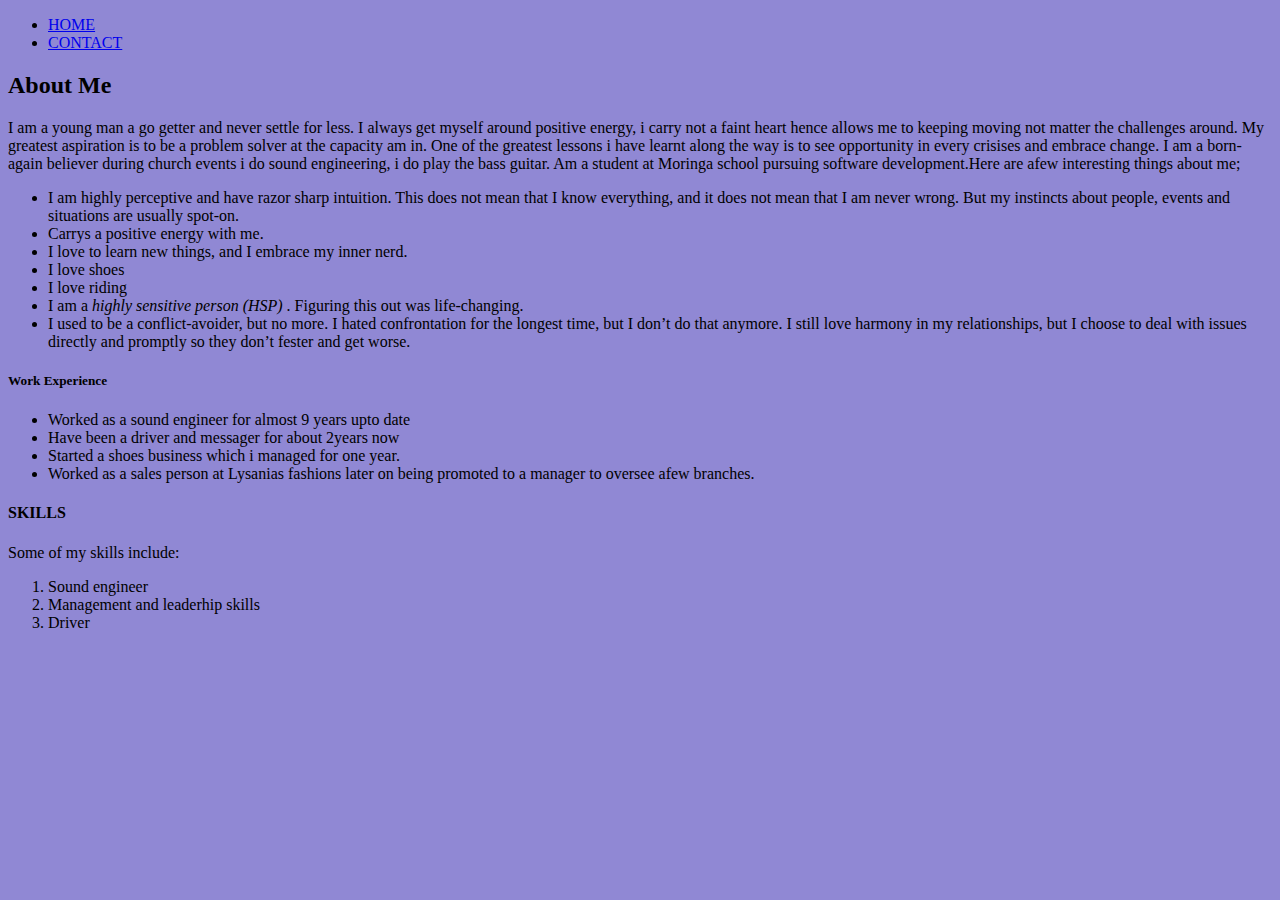
==== html/about.html @ db62a5d7 "new changes in about.html and contact.html" ====
<!DOCTYPE html>
<html lang="en">
<head>
    <meta charset="UTF-8">
    <meta name="viewport" content="width=device-width, initial-scale=1.0">
    <title>About Me Yitzhak-Njenga</title>
    <link rel="stylesheet" href="/Style.css/about.css">
</head>

<body>
    <nav>
        <ul>
            <li><a href="/index.html">HOME</a></li>
            <li><a href="/html/Contact.html">CONTACT</a></li>
        </ul>
        
        
    </nav>
    <div id="About me">
        <h2>About Me</h2>
        <p>I am a young man a go getter and never settle for less. I always get myself around positive energy, i carry not a faint heart hence allows me to keeping moving not matter the challenges around. My greatest aspiration is to be a problem solver at the capacity am in. One of the greatest lessons i have learnt along the way is to see opportunity in every crisises and embrace change. I am a born-again believer during church events i do sound engineering, i do play the bass guitar. Am a student at Moringa school pursuing software development.Here are afew interesting things about me;
            <ul>
                <li>I am highly perceptive and have razor sharp intuition. This does not mean that I know everything, and it does not mean that I am never wrong. But my instincts about people, events and situations are usually spot-on.</li>
                <li>Carrys a positive energy with me.</li>
                <li>I love to learn new things, and I embrace my inner nerd.</li>
                <li>I love shoes</li>
                <li>I love riding</li>
                <li>I am a <em>highly sensitive person (HSP)</em> . Figuring this out was life-changing.</li>
                <li>I used to be a conflict-avoider, but no more. I hated confrontation for the longest time, but I don’t do that anymore. I still love harmony in my relationships, but I choose to deal with issues directly and promptly so they don’t fester and get worse.</li>
            </ul> </p>
    
    </div>
    <div>
        <h5>Work Experience</h5>
        <ul>
            <li>Worked as a sound engineer for almost 9 years upto date</li>
            <li>Have been a driver and messager for about 2years now</li>
            <li>Started a shoes business which i managed for one year. </li>
            <li>Worked as a sales person at Lysanias fashions later on being promoted to a manager to oversee afew branches.</li>
        
        </ul>
        
    
    </div>
    <div class="abilities">
        <h4>SKILLS</h4>
       <p>Some of my skills include:
           <ol>
               <li>Sound engineer</li>
               <li>Management and leaderhip skills</li>
               <li>Driver</li>
           </ol>
       </p> 
    
    </div>
    
    
    
</body>
</html>
---- Style.css/about.css ----
body{
    background-color: #9088d4;
}
nav{
    display:block;
}
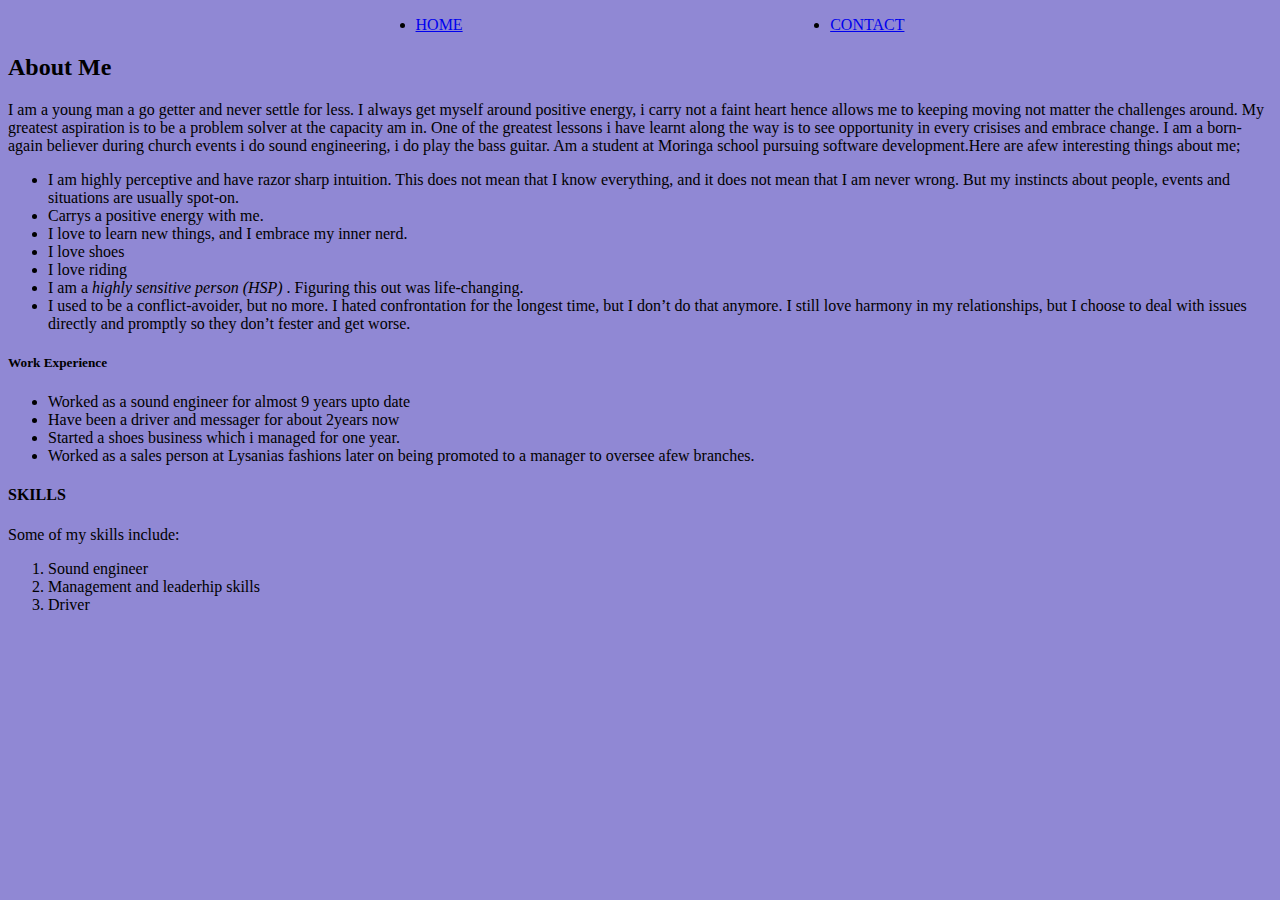
==== commit 8eb2ba99: "contact changes and about me" ====
--- a/html/about.html
+++ b/html/about.html
@@ -3,8 +3,7 @@
 <head>
     <meta charset="UTF-8">
     <meta name="viewport" content="width=device-width, initial-scale=1.0">
-    <title>About Me Yitzhak-Njenga</title>
-    <link rel="stylesheet" href="/Style.css/about.css">
+    <link rel="stylesheet" href="/css/about.css">
 </head>
 
 <body>
--- a/css/about.css
+++ b/css/about.css
@@ -0,0 +1,10 @@
+body{
+    background-color: #9088d4;
+}
+nav{
+    display:block;
+}
+nav ul{
+    display: flex;
+    justify-content: space-evenly;
+ }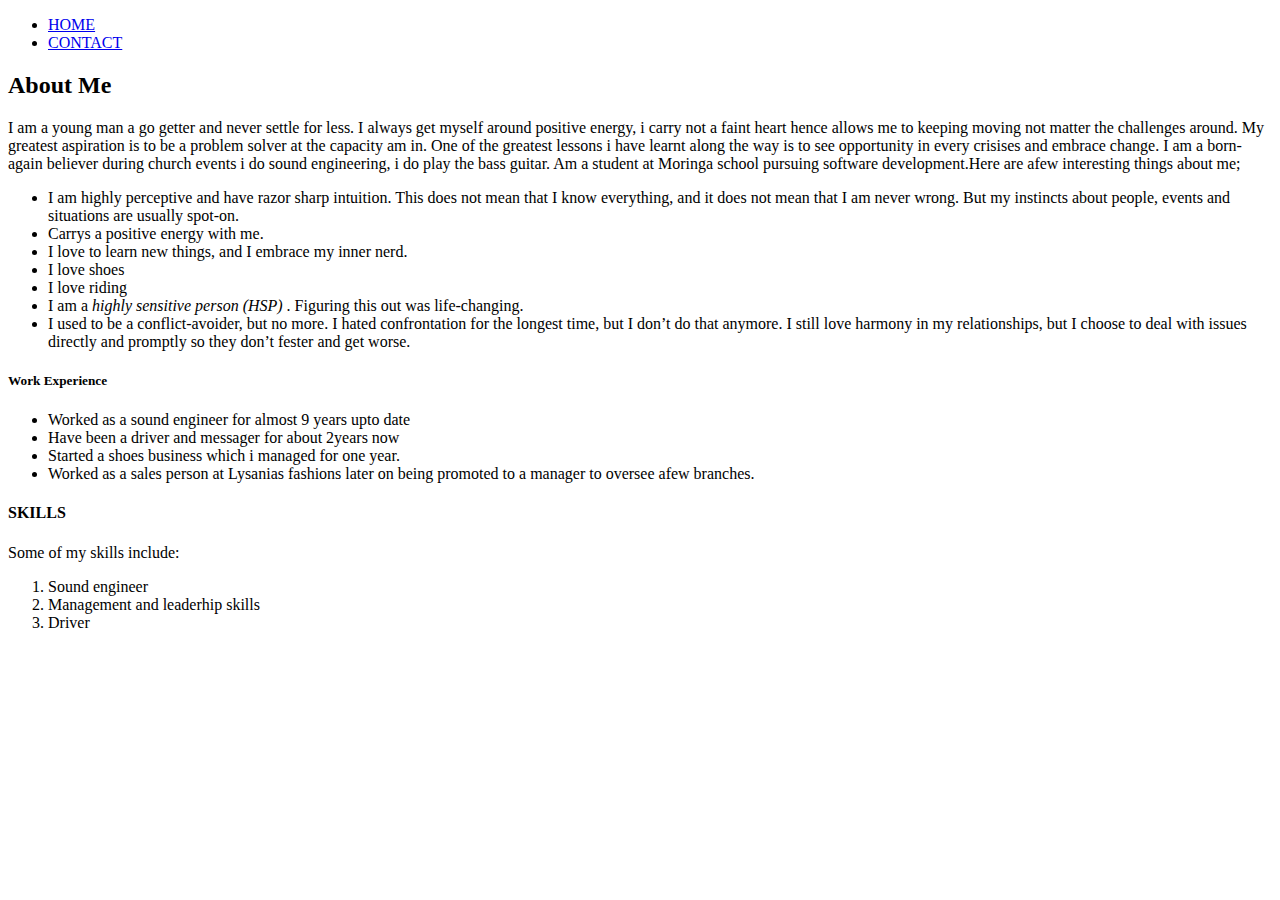
==== commit 7965a450: "styling changes" ====
--- a/html/about.html
+++ b/html/about.html
@@ -3,14 +3,14 @@
 <head>
     <meta charset="UTF-8">
     <meta name="viewport" content="width=device-width, initial-scale=1.0">
-    <link rel="stylesheet" href="/css/about.css">
+    <link rel="stylesheet" href="./css/about.css">
 </head>
 
 <body>
     <nav>
         <ul>
-            <li><a href="/index.html">HOME</a></li>
-            <li><a href="/html/Contact.html">CONTACT</a></li>
+            <li><a href="./index.html">HOME</a></li>
+            <li><a href="./Contact.html">CONTACT</a></li>
         </ul>
         
         
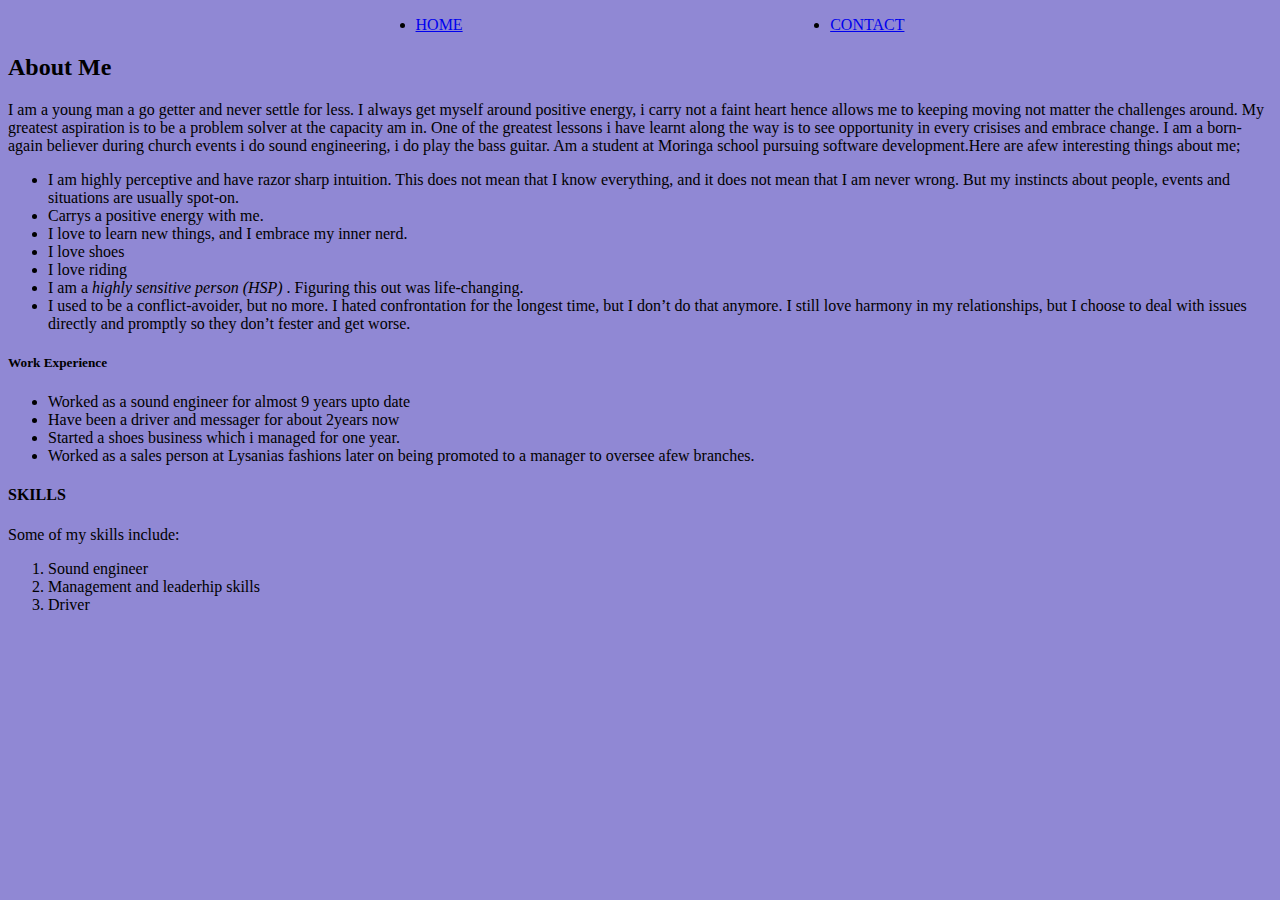
==== commit 857e8f1e: "change of file paths" ====
--- a/html/about.html
+++ b/html/about.html
@@ -3,13 +3,12 @@
 <head>
     <meta charset="UTF-8">
     <meta name="viewport" content="width=device-width, initial-scale=1.0">
-    <link rel="stylesheet" href="./css/about.css">
+    <link rel="stylesheet" href="../css/about.css">
 </head>
-
 <body>
     <nav>
         <ul>
-            <li><a href="./index.html">HOME</a></li>
+            <li><a href="../index.html">HOME</a></li>
             <li><a href="./Contact.html">CONTACT</a></li>
         </ul>
         
--- a/css/about.css
+++ b/css/about.css
@@ -0,0 +1,10 @@
+body{
+    background-color: #9088d4;
+}
+nav{
+    display:inline;
+}
+nav ul{
+    display: flex;
+    justify-content: space-evenly;
+ }